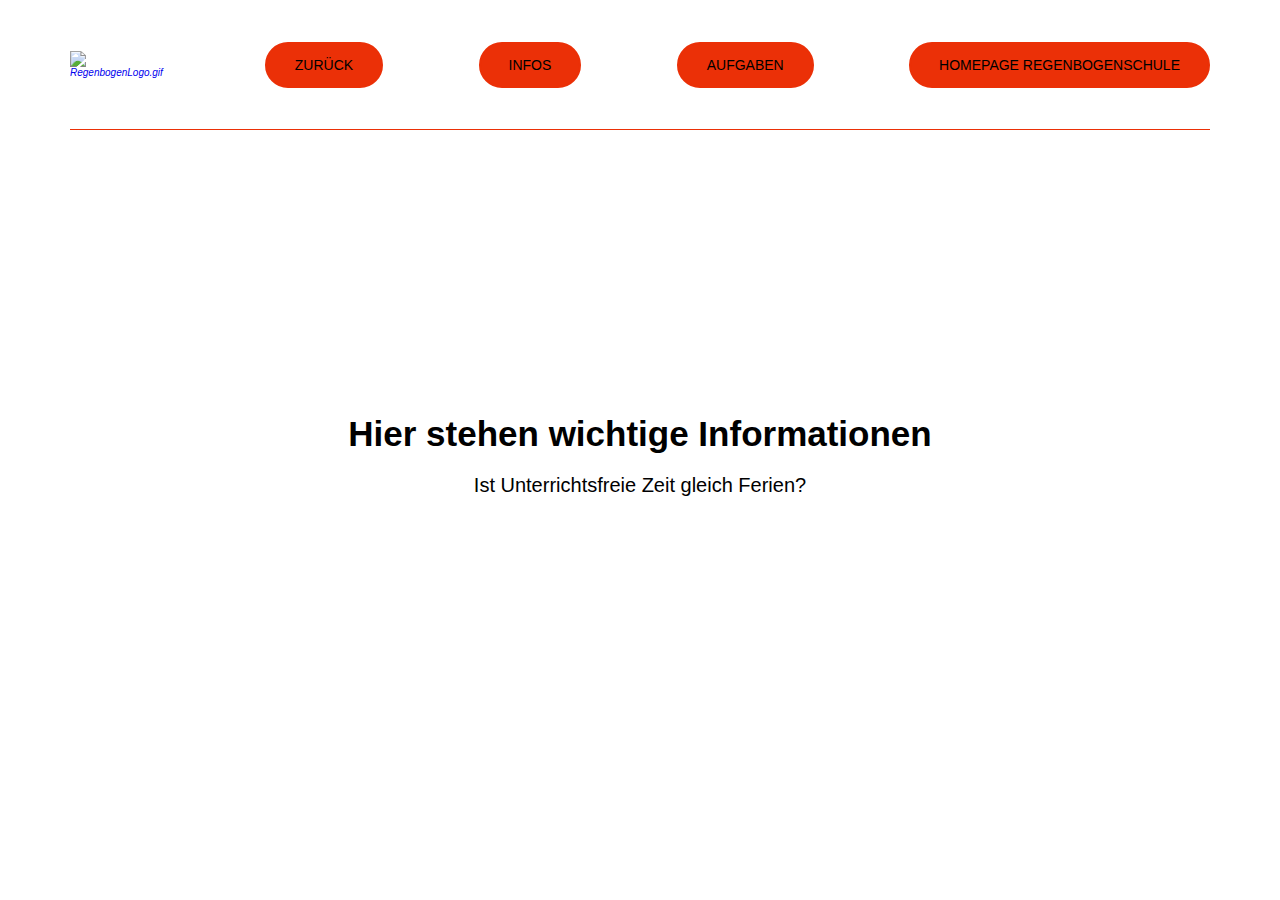
==== infos.html @ 1b833d5c "Komplet geändert" ====
<!doctype html>
<html lang="de">
<head>
    <meta charset="UTF-8">
    <meta name="viewport" content="width=device-width, user-scalable=no, initial-scale=1.0, maximum-scale=1.0, minimum-scale=1.0">
    <meta http-equiv="X-UA-Compatible" content="ie=edge">
    <title>Aufgaben Regenbogenschule</title>
    <link rel="icon" type="image/png" href="img/RegenbogenLogo.png">
    <link href="style.css" rel="stylesheet">

</head>
<body>
    <header>
        <div class="container">
            <nav>
                <a href="index.html" class="logo">
                    <i><img src="http://www.regenbogenschule-sinzig.de/wp-content/themes/regenbogen/images/RegenbogenLogo.gif" alt="RegenbogenLogo.gif" width="110" height="110"></i>
                </a>
                <ul class="nav-list">
                    <li class="move-right btn">
                        <a href="index.html">Zurück</a>
                    </li>
                    <li class="move-right btn">
                        <a href="infos.html">Infos</a>
                    </li>
                    <li class="move-right btn">
                        <a href="">Aufgaben
                            <i class="icon ion-md-arrow-dropdown"></i>
                        </a>
                        <ul class="sub-menu">
                            <li>
                                <a href="">1.Klasse
                                    <i class="icon ion-md-arrow-dropdown"></i>
                                </a>
                                <ul class="sub-menu">
                                    <li>
                                        <a href="">1a</a>
                                    </li>
                                    <li>
                                        <a href="">1b</a>
                                    </li>
                                    <li>
                                        <a href="">1c</a>
                                    </li>
                                    <li>
                                        <a href="">1d</a>
                                    </li>
                                </ul>
                            </li>
                            <li>
                                <a href="">2.Klasse
                                    <i class="icon ion-md-arrow-dropdown"></i>
                                </a>
                                <ul class="sub-menu">
                                    <li>
                                        <a href="">2a</a>
                                    </li>
                                    <li>
                                        <a href="">2b</a>
                                    </li>
                                    <li>
                                        <a href="">2c</a>
                                    </li>
                                    <li>
                                        <a href="">2d</a>
                                    </li>
                                </ul>
                            </li>
                            <li>
                                <a href="">3.Klasse
                                    <i class="icon ion-md-arrow-dropdown"></i>
                                </a>
                                <ul class="sub-menu">
                                    <li>
                                        <a href="">3a</a>
                                    </li>
                                    <li>
                                        <a href="">3b</a>
                                    </li>
                                    <li>
                                        <a href="">3c</a>
                                    </li>
                                    <li>
                                        <a href="">3d</a>
                                    </li>
                                </ul>
                            </li>
                            <li>
                                <a href="">4.Klasse
                                    <i class="icon ion-md-arrow-dropdown"></i>
                                </a>
                                <ul class="sub-menu">
                                    <li>
                                        <a href="">4a</a>
                                    </li>
                                    <li>
                                        <a href="">4b</a>
                                    </li>
                                    <li>
                                        <a href="">4c</a>
                                    </li>
                                    <li>
                                        <a href="">4d</a>
                                    </li>
                                    <li>
                                        <a href="">4e</a>
                                    </li>
                                </ul>
                            </li>
                        </ul>
                    </li>
                    <li class="move-right btn">
                        <a href="http://www.regenbogenschule-sinzig.de">Homepage Regenbogenschule</a>
                    </li>
                </ul>
            </nav>
        </div>
    </header>
<section class="hero">
    <div class="text">
        <h1>Hier stehen wichtige Informationen</h1>
        <p>Ist Unterrichtsfreie Zeit gleich Ferien?</p>
    </div>
</section>
<script src="script/script.js"></script>
</body>
</html>
---- style.css ----
*,
*::before,
*::after{
    margin: 0;
    padding: 0;
    box-sizing: border-box;
}
html{
    font-family: 'Roboto', sans-serif;
    font-size: 10px;
}
body{
    overflow-x: hidden;
}
a{
    text-decoration: none;
}
ul{
    list-style: none;
}
header{
    width: 100%;
    position: absolute;
    top: 0;
    left: 0;
}
.container{
    width: 100%;
    max-width: 117rem;
    margin: 0 auto;
    padding: 0 1.5rem;
}
nav{
    display: flex;
    align-items: center;
    width: 100%;
    height: 13rem;
    border-bottom: 1px solid rgb(235,48,7);
}
.nav-list{
    display: flex;
    width: 100%;
    align-items: center;
}
.nav-list li{
    line-height: 8rem;
    position: relative;
}
.sub-menu li{
    line-height: 4rem;
}
.sub-menu li a{
    color: #ffff
}
.nav-list a{
    display: block;
    color: #000000;
    padding: 0 1.5rem;
    font-size: 1.4rem;
    text-transform: uppercase;
    transition: color 650ms;
}
.nav-list a:hover{
    color: #eb3007;
}
.btn{
    padding: 1.3rem;
    display: inline-block;
    background-color: #eb3007;
    border: 2px solid #eb3007;
    border-radius: 5rem;
    transition: background-color 650ms;
}
.btn:hover{
    color: #eb3007;
    background-color: rgba(0,0,0,.2);
}
.sub-menu{
    width: 20rem;
    display: block;
    position: absolute;
    border-top: 3px solid #eb3007;
    background-color: rgb(80,80,80);
    z-index: 100;
    top: 16rem;
    opacity: 0;
    visibility: hidden;
    transition: all 650ms ease;
}
.sub-menu::before{
    content: "";
    position: absolute;
    top: -2.5rem;
    left: 3rem;
    border: 1.2rem solid transparent;
    border-bottom-color: #eb3007;
}
.sub-menu .sub-menu::before{

    top: .9rem;
    left: -2.5rem;
    border: 1.2rem solid transparent;
    border-right-color: #eb3007;
}
.sub-menu .sub-menu{
    border-top: none;
    border-left: 3px solid #eb3007;
    top: 0;
    left: 160%;
}
.nav-list li:hover > .sub-menu{
    top: 8rem;
    opacity: 1;
    visibility: visible;
}
.sub-menu li:hover > .sub-menu{
    top: 0;
    left: 100%;
}
li.move-right{
    margin: auto 0 auto auto;
    line-height: initial;
}
.hero{
    width: 100%;
    height: 100vh;
    background: linear-gradient(to bottom, rgba(1000,1000,1000));
    background-size: cover;
}
.text{
    width: 100%;
    position: absolute;
    top: 50%;
    left: 50%;
    transform: translate(-50%, -50%);
    text-align: center;
}
.text h1{
    font-size: 3.5rem;
    margin: 2rem 0;
    font-family: "Blastimo", sans-serif;
}
.text h2{
    font-size: 1.6rem;
    text-transform: uppercase;
    font-weight: 300;
}
.text p{
    font-size: 1.6rem;
    margin-bottom: 5rem;
}
.text .btn{
    font-size: 1.6rem;
    padding-left: 3rem;
    padding-right: 3rem;
    text-transform: uppercase;
}
.text p{
    font-size: 2rem;
    margin-bottom: 1rem;
    padding-left: 10rem;
    padding-right: 10rem;
}
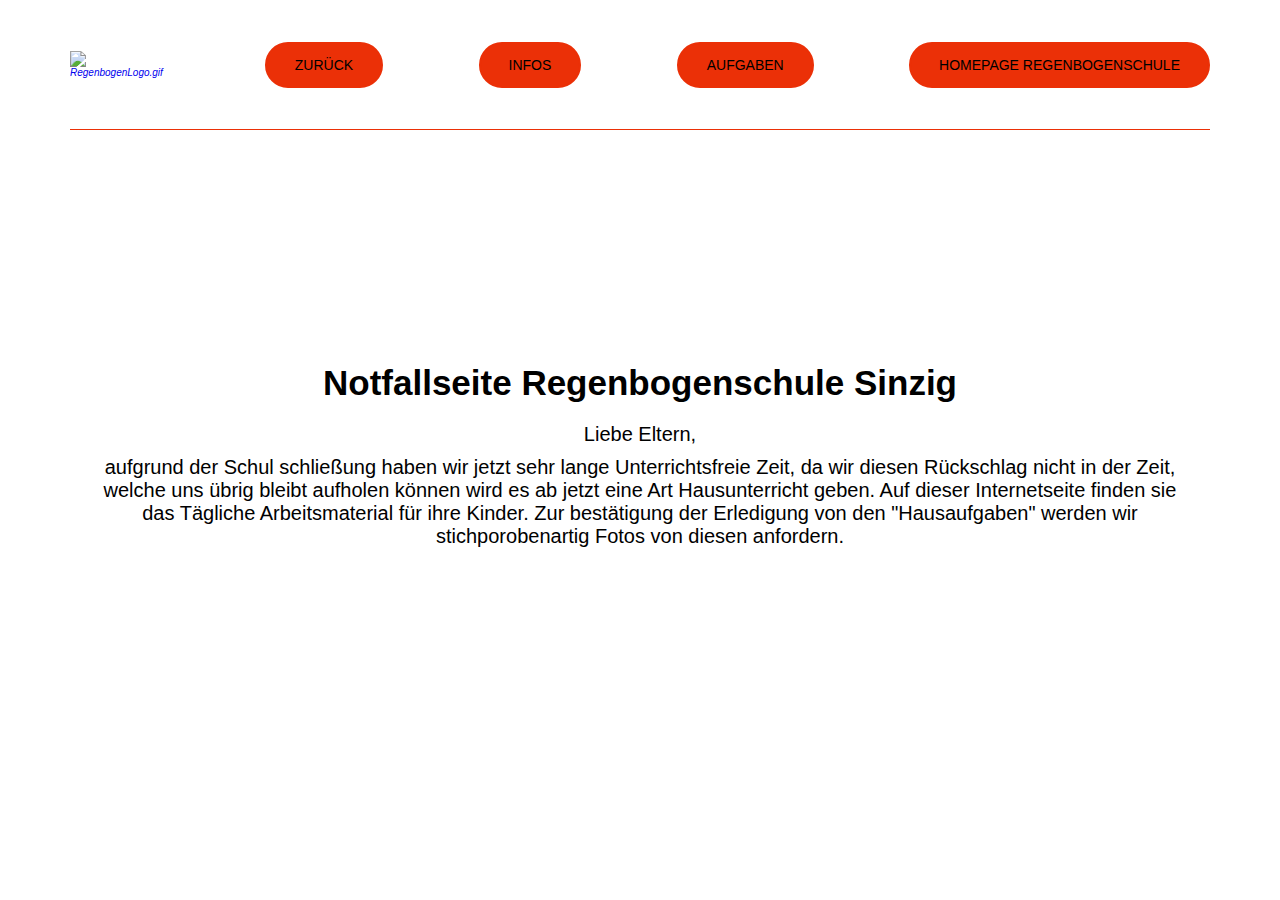
==== commit 5e3a959f: "Infos.html korrigiert" ====
--- a/infos.html
+++ b/infos.html
@@ -4,7 +4,7 @@
     <meta charset="UTF-8">
     <meta name="viewport" content="width=device-width, user-scalable=no, initial-scale=1.0, maximum-scale=1.0, minimum-scale=1.0">
     <meta http-equiv="X-UA-Compatible" content="ie=edge">
-    <title>Aufgaben Regenbogenschule</title>
+    <title>Infos Regenbogenschule</title>
     <link rel="icon" type="image/png" href="img/RegenbogenLogo.png">
     <link href="style.css" rel="stylesheet">
 
@@ -34,7 +34,7 @@
                                 </a>
                                 <ul class="sub-menu">
                                     <li>
-                                        <a href="">1a</a>
+                                        <a href="aufgaben/1a Aufgaben.pdf"onclick="window.open('aufgaben/1a Elterninformation.pdf')">1a</a>
                                     </li>
                                     <li>
                                         <a href="">1b</a>
@@ -118,8 +118,9 @@
     </header>
 <section class="hero">
     <div class="text">
-        <h1>Hier stehen wichtige Informationen</h1>
-        <p>Ist Unterrichtsfreie Zeit gleich Ferien?</p>
+        <h1>Notfallseite Regenbogenschule Sinzig</h1>
+        <p>Liebe Eltern,</p>
+        <p>aufgrund der Schul schließung haben wir jetzt sehr lange Unterrichtsfreie Zeit, da wir diesen Rückschlag nicht in der Zeit, welche uns übrig bleibt aufholen können wird es ab jetzt eine Art Hausunterricht geben. Auf dieser Internetseite finden sie das Tägliche Arbeitsmaterial für ihre Kinder. Zur bestätigung der Erledigung von den "Hausaufgaben" werden wir stichporobenartig Fotos von diesen anfordern.</p>
     </div>
 </section>
 <script src="script/script.js"></script>
